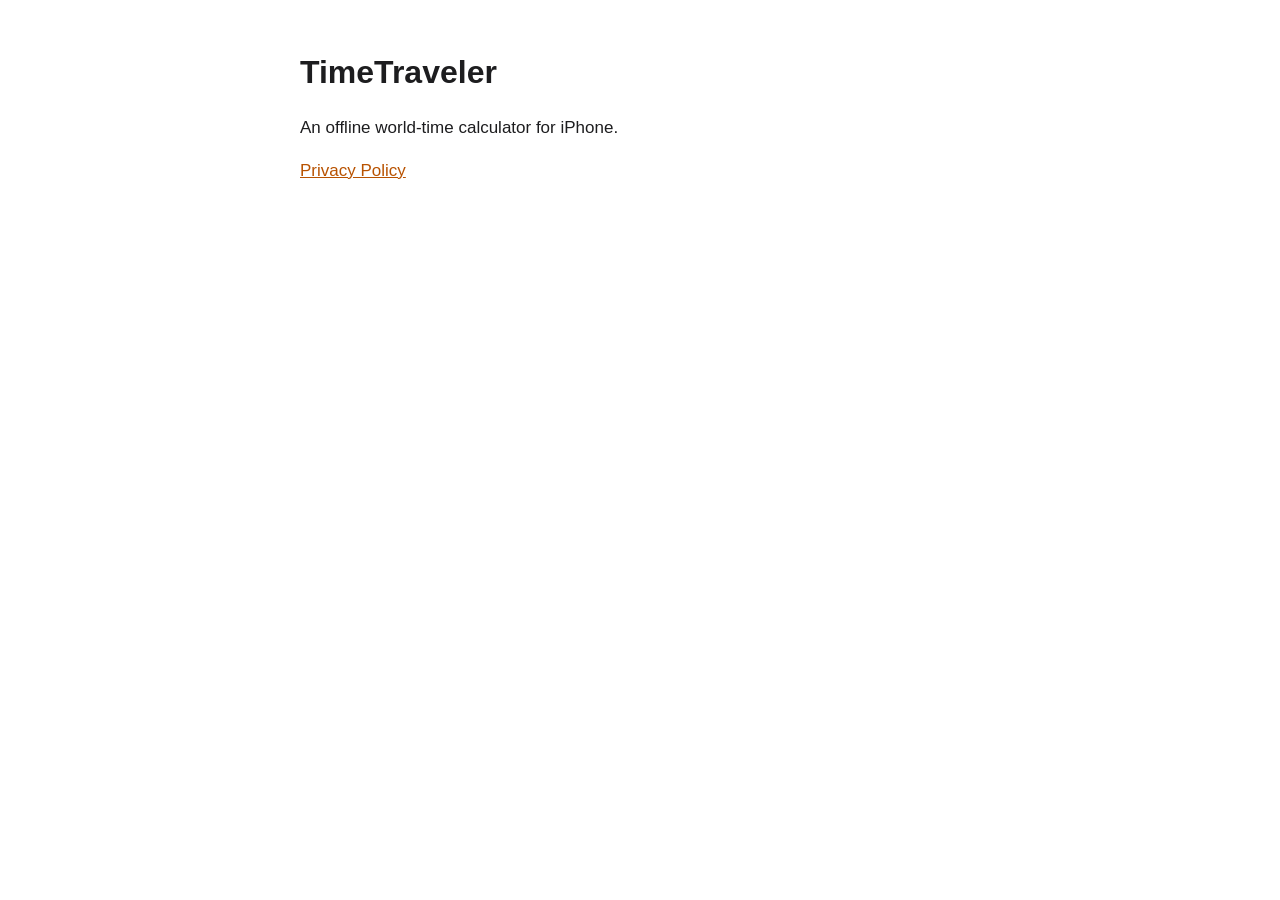
==== index.html @ 4e972b24 "Add the privacy policy page" ====
<!doctype html>
<html lang="en">
<head>
<meta charset="utf-8">
<meta name="viewport" content="width=device-width, initial-scale=1">
<title>TimeTraveler</title>
<style>
  :root { color-scheme: light dark; --text: #1d1d1f; --link: #b85200; --background: #ffffff; }
  @media (prefers-color-scheme: dark) { :root { --text: #f5f5f7; --link: #ff9f0a; --background: #000000; } }
  body { margin: 0; background: var(--background); color: var(--text); font: 17px/1.55 -apple-system, BlinkMacSystemFont, "Helvetica Neue", Helvetica, Arial, sans-serif; }
  main { max-width: 680px; margin: 0 auto; padding: 48px 20px 64px; }
  h1 { font-size: 32px; margin: 0 0 12px; }
  a { color: var(--link); }
</style>
</head>
<body>
<main>
  <h1>TimeTraveler</h1>
  <p>An offline world-time calculator for iPhone.</p>
  <p><a href="privacy.html">Privacy Policy</a></p>
</main>
</body>
</html>
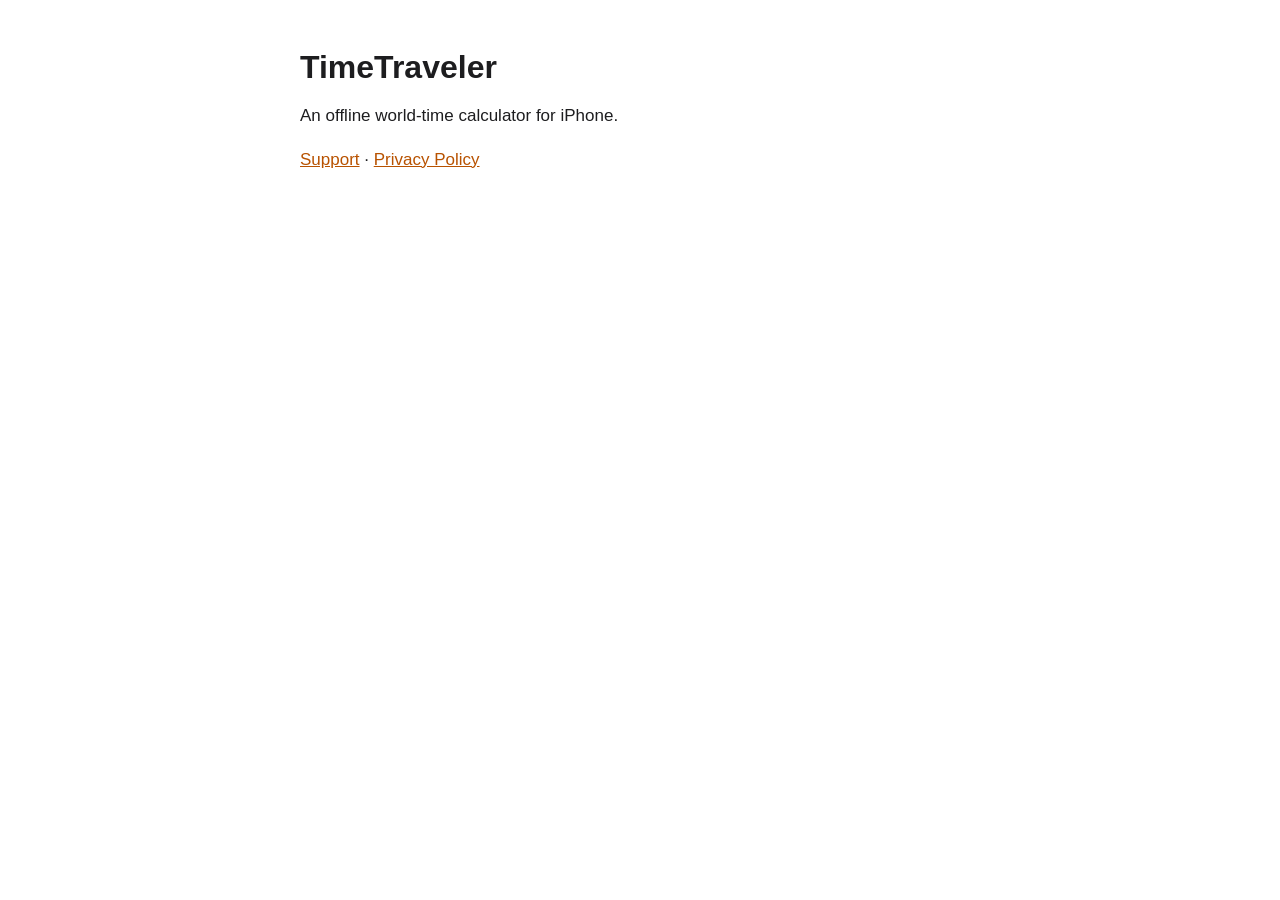
==== commit cc0952ba: "Add the support page and a question form" ====
--- a/index.html
+++ b/index.html
@@ -4,20 +4,13 @@
 <meta charset="utf-8">
 <meta name="viewport" content="width=device-width, initial-scale=1">
 <title>TimeTraveler</title>
-<style>
-  :root { color-scheme: light dark; --text: #1d1d1f; --link: #b85200; --background: #ffffff; }
-  @media (prefers-color-scheme: dark) { :root { --text: #f5f5f7; --link: #ff9f0a; --background: #000000; } }
-  body { margin: 0; background: var(--background); color: var(--text); font: 17px/1.55 -apple-system, BlinkMacSystemFont, "Helvetica Neue", Helvetica, Arial, sans-serif; }
-  main { max-width: 680px; margin: 0 auto; padding: 48px 20px 64px; }
-  h1 { font-size: 32px; margin: 0 0 12px; }
-  a { color: var(--link); }
-</style>
+<link rel="stylesheet" href="style.css">
 </head>
 <body>
 <main>
   <h1>TimeTraveler</h1>
   <p>An offline world-time calculator for iPhone.</p>
-  <p><a href="privacy.html">Privacy Policy</a></p>
+  <p><a href="support.html">Support</a> · <a href="privacy.html">Privacy Policy</a></p>
 </main>
 </body>
 </html>
--- a/style.css
+++ b/style.css
@@ -0,0 +1,45 @@
+:root {
+  color-scheme: light dark;
+  --text: #1d1d1f;
+  --muted: #6e6e73;
+  --link: #b85200;
+  --background: #ffffff;
+}
+@media (prefers-color-scheme: dark) {
+  :root {
+    --text: #f5f5f7;
+    --muted: #a1a1a6;
+    --link: #ff9f0a;
+    --background: #000000;
+  }
+}
+body {
+  margin: 0;
+  background: var(--background);
+  color: var(--text);
+  font: 17px/1.55 -apple-system, BlinkMacSystemFont, "Helvetica Neue", Helvetica, Arial, sans-serif;
+}
+main {
+  max-width: 680px;
+  margin: 0 auto;
+  padding: 48px 20px 64px;
+}
+h1 { font-size: 32px; line-height: 1.2; margin: 0 0 6px; }
+h2 { font-size: 21px; margin: 36px 0 8px; }
+h3 { font-size: 17px; margin: 22px 0 4px; }
+.date { color: var(--muted); margin: 0 0 28px; }
+.lead { font-size: 19px; }
+.button {
+  display: inline-block;
+  margin: 4px 0 8px;
+  padding: 10px 18px;
+  border-radius: 12px;
+  background: var(--link);
+  color: var(--background);
+  font-weight: 600;
+  text-decoration: none;
+}
+a { color: var(--link); }
+ul { padding-left: 22px; }
+li { margin: 4px 0; }
+footer { margin-top: 48px; color: var(--muted); font-size: 15px; }
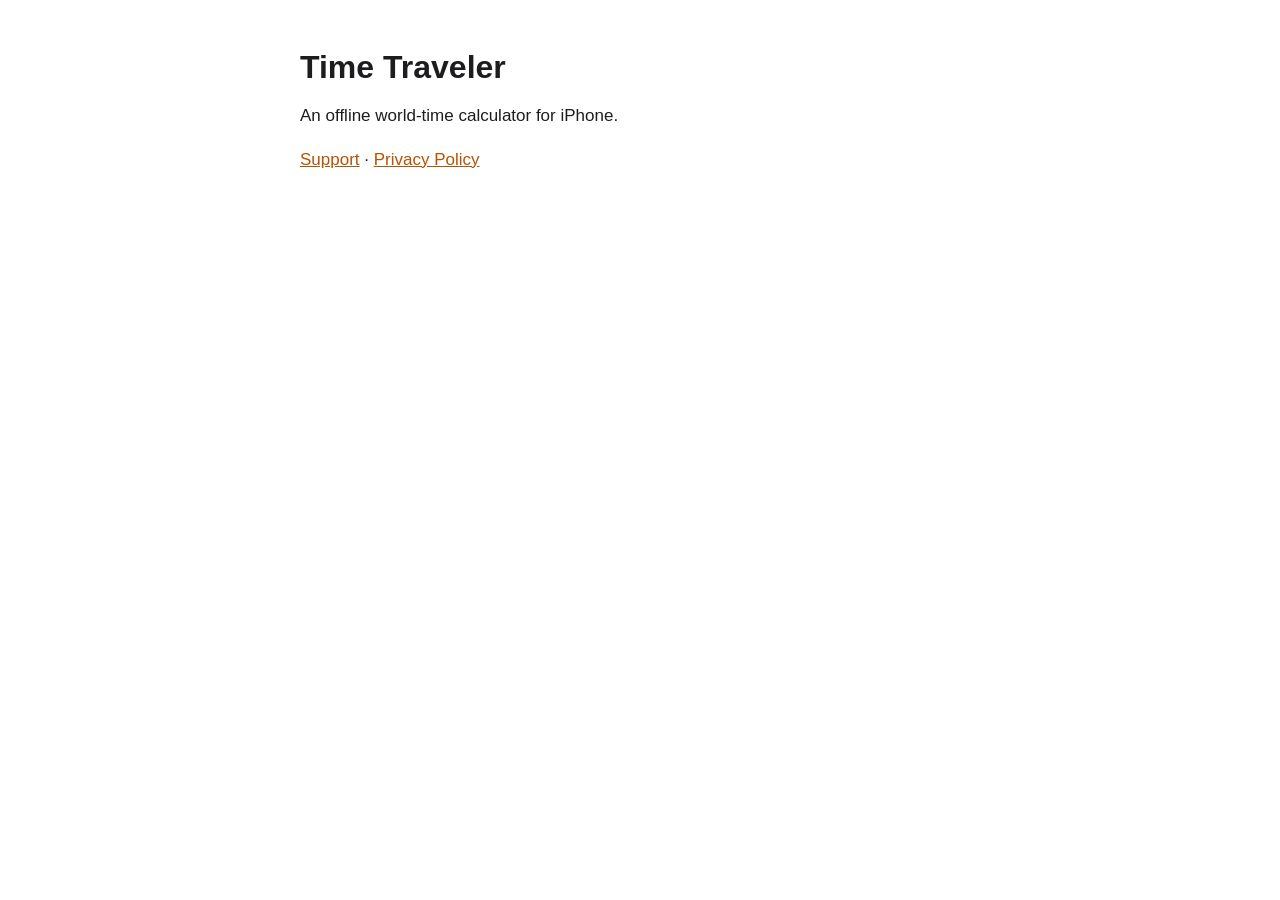
==== commit 2391d57a: "Write the app's name as two words" ====
--- a/index.html
+++ b/index.html
@@ -3,12 +3,12 @@
 <head>
 <meta charset="utf-8">
 <meta name="viewport" content="width=device-width, initial-scale=1">
-<title>TimeTraveler</title>
+<title>Time Traveler</title>
 <link rel="stylesheet" href="style.css">
 </head>
 <body>
 <main>
-  <h1>TimeTraveler</h1>
+  <h1>Time Traveler</h1>
   <p>An offline world-time calculator for iPhone.</p>
   <p><a href="support.html">Support</a> · <a href="privacy.html">Privacy Policy</a></p>
 </main>
